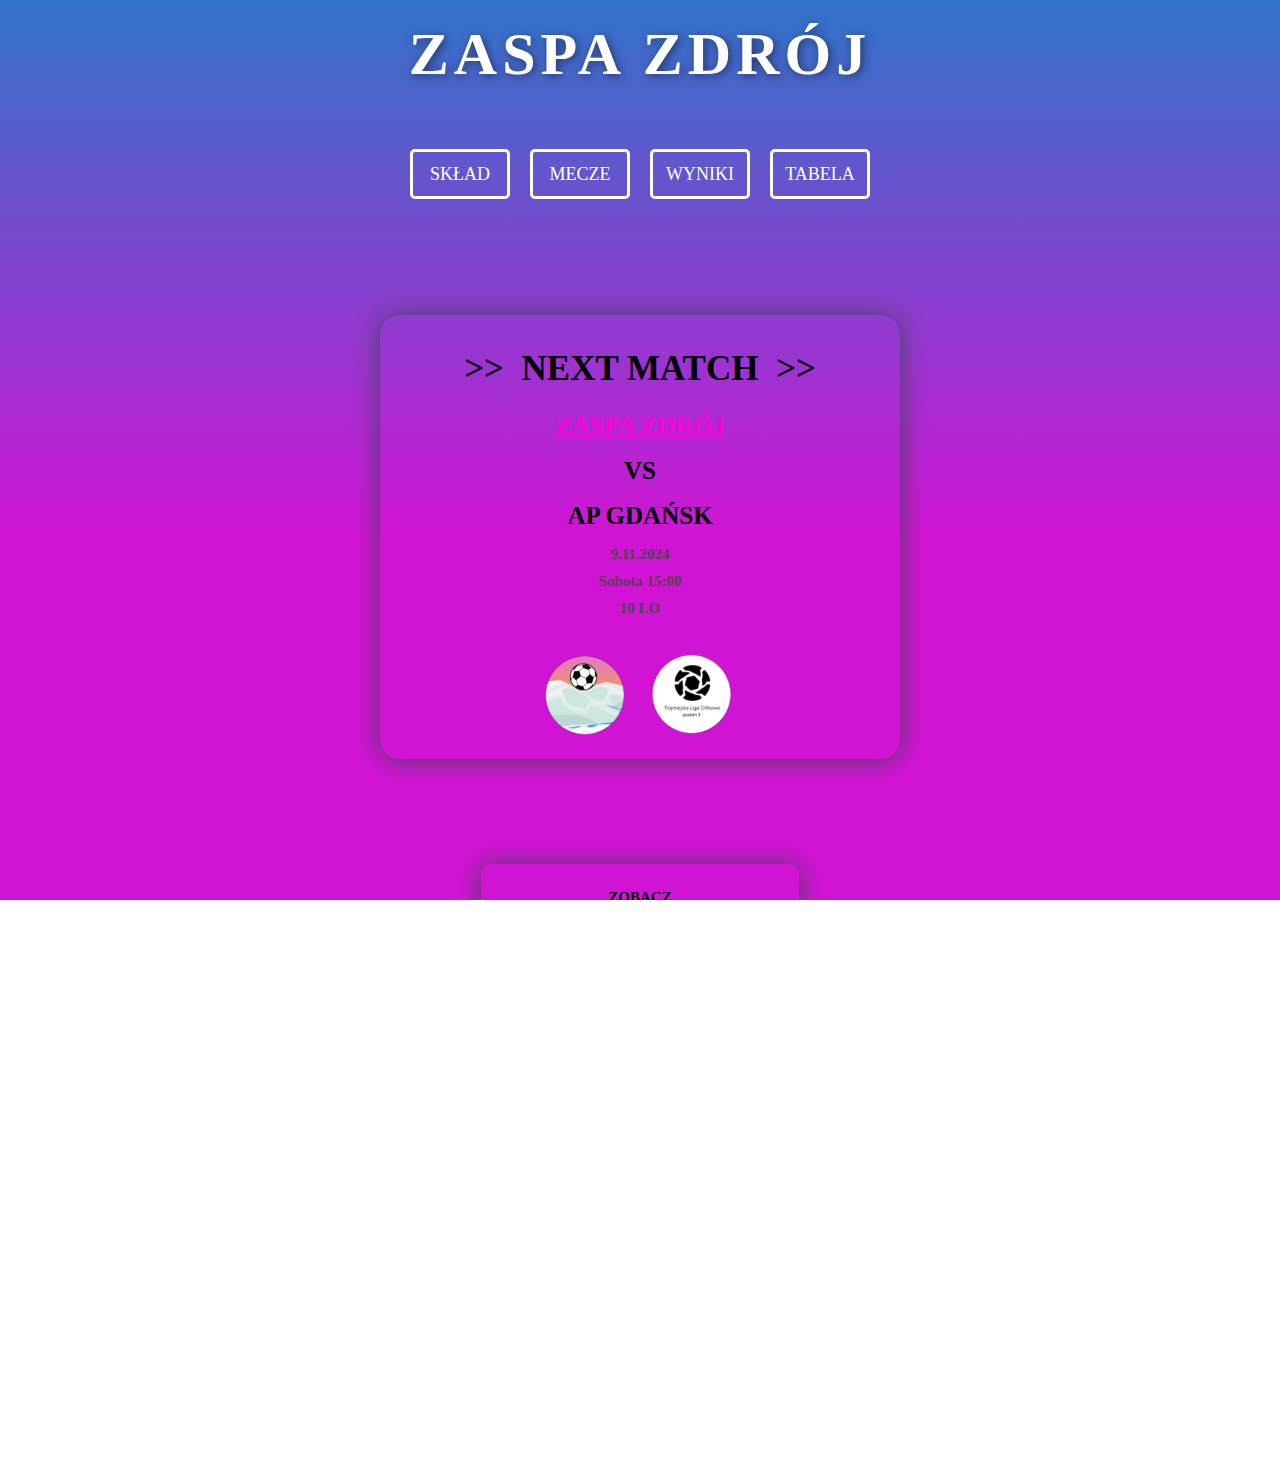
==== index.html @ 6a573002 "Add files via upload" ====
<!DOCTYPE html>
<html lang="pl">
<head>
    <meta charset="UTF-8">
    <meta name="viewport" content="width=device-width, initial-scale=1.0">
    <link href="https://cdnjs.cloudflare.com/ajax/libs/font-awesome/6.0.0-beta3/css/all.min.css" rel="stylesheet">
    <link rel="icon" href="zaspa.png" type="image/png">
    <link rel="stylesheet" href="style.css">
    <script src="script.js" defer></script>
    <title>Zaspa Zdrój</title>
</head>
<body>
    <h1 id="header">ZASPA ZDRÓJ</h1>


    <ul class="menu">
        <li><a href="#">SKŁAD</a>
            <ul class="submenu">
                <li><a href="#">Zawodnicy</a></li>
                <li><a href="#">Bramkarze</a></li>
                <li><a href="#">Obrońcy</a></li>
                <li><a href="#">Pomocnicy</a></li>
                <li><a href="#">Napastnicy</a></li>
            </ul>
        </li>
        <li><a href="#">MECZE</a>
            <ul class="submenu">
                <li><a href="#">Wszystkie</a></li>
                <li><a href="#">Domowe</a></li>
                <li><a href="#">Wyjazdowe</a></li>
            </ul>
        </li>
        <li><a href="#">WYNIKI</a>
            <ul class="submenu">
                <li><a href="#">Wyniki meczów</a></li>
            </ul>
        </li>
        <li><a href="#">TABELA</a>
            <ul class="submenu">
                <li><a href="#">Wyniki w lidze</a></li>
            </ul>
        </li>
    </ul>
    <br><br>

   
    <div id="infos"> 
        <h1 id="infos_header">>>&nbsp; NEXT MATCH &nbsp;>></h1>
        <h1 id="infos_zaspa">ZASPA ZDRÓJ</h1>
        <h1 id="infos_team2"> VS </h1>
        <h1 id="infos_team2">AP GDAŃSK</h1>
        <h1 id="infos_another">9.11.2024</h1>
        <h1 id="infos_another">Sobota 15:00</h1>
        <h1 id="infos_another">10 LO</h1><br>
        <img src="zaspa.png" alt="Logo Zaspy Zdrój" width="100px" height="100px">&nbsp;
        <img src="tlo.png" alt="Logo Trójmiejeskiej Liig orlikowej" width="100px" height="100px">&nbsp;
    </div>
    <br><br>

    <br><br><br>
    <div id="ig_text">ZOBACZ<br> NASZE MEDIA SPOŁECZNOŚCIOWE!
        <a href="https://www.instagram.com/zaspa_zdroj/" target="_blank">
            <div class="instagram-icon">
                <i class="fab fa-instagram"></i>
            </div>
        </a>
    </div>
    

    <hr color="black" width="90%" height="7px">
   
   <br><br><br>
       
    <div class="rekrutacja-btn" onclick="toggleTooltip()">
        
        Rekrutacja
        <div class="tooltip">
            Chcesz grać w drużynie 3 TLO? Jeśli tak to świetnie trafiłeś, klub Zaspa Zdrój jest dla ciebie idealny, napisz do nas na <a href="https://www.instagram.com/zaspa_zdroj/" target="_blank">INSTAGRAMIE</a> i dowiedz się więcej.
        </div>
    </div>
  <p id="end">8.11.2024</p>
   

   
</body>
</html>
<!-- ©Copright Filip Szpinek 07.11.2024 for Zaspa Zdrój -->
---- style.css ----
/* Ogólne ustawienia scrollbara na komputerze (działa w przeglądarkach WebKit) */
::-webkit-scrollbar {
    width: 15px; /* Szerokość scrollbara na komputerze */
}

::-webkit-scrollbar-track {
    background: transparent;
}

::-webkit-scrollbar-thumb {
    background: transparent;
    border-radius: 5px;
    border: 3px solid white;
}

/* Ukrywanie scrollbara na urządzeniach mobilnych */
@media (max-width: 768px) {
    ::-webkit-scrollbar {
        width: 0; /* Ukrycie scrollbara */
        height: 0; /* Ukrycie scrollbara w poziomie */
    }

    /* Ukrycie scrollbara dla przeglądarek obsługujących scrollbar-gutter */
    body {
        scrollbar-gutter: stable both-edges;
    }
}

#header {
    font-size: 60px;
    letter-spacing: 5px;
    font-weight: bold;
    font-family: Arial Black;
    color: white;
    text-align: center;
    margin-top: 20px;
    text-shadow: 2px 2px 10px rgba(0, 0, 0, 0.5);
}

html, body {
    height: 100%;
    margin: 0;
    padding: 0;
    overflow-x: hidden;
    font-family: Arial Black;
}

body {
    background: linear-gradient(0deg, rgba(209,20,212,1) 1%, rgba(209,20,212,1) 40%, rgba(49,116,201,1) 100%);
    min-height: 100vh;
    display: flex;
    flex-direction: column;
    align-items: center;
}

.menu {
    display: flex;
    gap: 20px;
    list-style: none;
    padding: 0;
    margin: 20px 0;
}

/* Stylizacja tylko dla smartfonów */
@media (max-width: 768px) {
    .menu {
        margin-right: 170px;
    }
}


.menu > li {
    position: relative;
}

.menu > li > a {
    padding: 10px 20px;
    text-decoration: none;
    color: white;
    font-size: 18px;
    border: 3px solid white;
    background-color: transparent;
    transition: transform 0.3s ease;
    border-radius: 5px;
    width: 100px;
    height: 50px;
    display: flex;
    align-items: center;
    justify-content: center;
    white-space: nowrap;
    box-sizing: border-box;

    left: 200px; /* Przesunięcie menu o 200px od lewej */
    
    
    
}

.menu > li > a:hover {
    transform: scale(1.1);
}




.submenu {
    position: absolute;
    top: 100%;
    left: 0;
    display: flex;
    flex-direction: column;
    gap: 10px;
    list-style-type: none;
    padding: 10px 0;
    margin-top: 5px;
    opacity: 0;
    visibility: hidden;
    width: 120px;
    box-sizing: border-box;
    transition: opacity 0.3s ease, visibility 0.3s ease;
    backdrop-filter: blur(5px); 
    background-color: transparent; 
    border-radius: 5px;
    align-items: center;
    
    
}

.menu > li:hover .submenu {
    opacity: 1;
    visibility: visible;
}

.menu > li:hover .submenu li {
    opacity: 0;
    transform: translateY(-10px);
    animation: submenuFadeIn 0.5s forwards;
}

@keyframes submenuFadeIn {
    from {
        opacity: 0;
        transform: translateY(-10px);
    }
    to {
        opacity: 1;
        transform: translateY(0);
    }
}

.submenu li a {
    padding: 10px 20px;
    border: 3px solid white;
    background-color: transparent;
    color: white;
    text-decoration: none;
    font-size: 16px;
    transition: border-color 0.4s ease;
    border-radius: 5px;
    position: relative;
    width: 150px;
    height: 40px;
    display: flex;
    align-items: center;
    justify-content: center;
    white-space: nowrap;
    box-sizing: border-box;
    


    
}

.submenu li a:hover {
    border-color: hsl(309, 100%, 50%);
}
.submenu {
    position: absolute;
    top: 100%;
    left: 0;
    display: flex;
    flex-direction: column;
    gap: 10px;
    list-style-type: none;
    padding: 10px 0;
    margin-top: 5px;
    opacity: 0;
    visibility: hidden;
    width: 180px; /* Zwiększ szerokość, aby były lepiej widoczne */
    box-sizing: border-box;
    transition: opacity 0.3s ease, visibility 0.3s ease;
    backdrop-filter: blur(10px);  /* Ustawienie rozmycia tła */
    background-color: transparent; /* Dodaj przezroczyste tło, aby było widoczne rozmycie */
    border-radius: 5px;
    
}

.menu > li:hover .submenu {
    opacity: 1;
    visibility: visible;
}

.menu > li:hover .submenu li {
    opacity: 0;
    transform: translateY(-10px);
    animation: submenuFadeIn 0.5s forwards;
}

@keyframes submenuFadeIn {
    from {
        opacity: 0;
        transform: translateY(-10px);
    }
    to {
        opacity: 1;
        transform: translateY(0);
    }
}

/* Domyślne style dla sekcji #infos (komputer) */
#infos {
    width: 500px;
    height: 500px;
    background-color: transparent;
    border-radius: 20px;
    margin-top: 60px;
    box-shadow: 0px 1px 24px 0px rgba(66, 68, 90, 1);
    transition: margin-top 0.3s ease;
    text-align: center;
    padding: 10px;
}

/* Dostosowanie sekcji #infos dla urządzeń mobilnych */
@media (max-width: 768px) {
    #infos {
        width: 80%; /* Ustaw szerokość na 80% ekranu */
        height: auto; /* Dostosuj wysokość do treści */
        padding: 15px; /* Dopasuj padding, jeśli potrzebne */
    }
}

#infos_header {
    font-size: 35px;
    font-weight: bolder;
    color: rgb(0, 0, 0);
}

#infos_zaspa {
    font-size: 25px;
    font-weight: bolder;
    color: hsl(309, 100%, 50%);
    text-decoration: underline;
}

#infos_team2 {
    font-size: 25px;
    font-weight: bolder;
    color: rgb(0, 0, 0);
}

#infos_another {
    font-size: 15px;
    font-weight: bolder;
    color: rgb(73, 71, 71);
}


.menu > li:hover ~ #infos,
.submenu li a:hover ~ #infos {
    margin-top: 310px; 
}

hr {
    margin-top: 50px;
}

#ig_text {
background-color: transparent;
border-radius: 10px;
font-size: 15px;
font-weight: bolder;
color: rgb(10, 10, 10);
text-align: center;
box-shadow: 0px 1px 24px 0px rgba(66, 68, 90, 1);
padding: 25px;
margin-top: 15px;
margin-bottom: 200px;
display: flex;
flex-direction: column;
justify-content: center;
align-items: center; 
}

#ig_text {
background-color: transparent;
border-radius: 10px;
font-size: 15px;
font-weight: bolder;
color: rgb(10, 10, 10);
text-align: center;
box-shadow: 0px 1px 24px 0px rgba(66, 68, 90, 1);
padding: 25px;
margin-top: 15px;
margin-bottom: 200px;
display: flex;
flex-direction: column;
justify-content: center;
align-items: center; 
}

.instagram-icon {
font-size: 50px; 
width: 60px;
height: 60px;
background: linear-gradient(45deg, #feda75, #fa7e1e, #d62976, #962fbf, #4c68d7); 
-webkit-background-clip: text; 
background-clip: text;
color: transparent; 
display: flex;
justify-content: center;
align-items: center;
text-align: center;
border-radius: 50%;
padding: 10px;
transition: transform 0.3s ease;
align-items: center;
text-align: center;
margin-top: 10px; 
}

.instagram-icon:hover {
transform: scale(1.1); 
}

.instagram-icon i {
color: transparent;
font-size: 100%;
}


#ig_text a {
text-decoration: none; 
}


#ig_text {
    background-color: transparent;
    border-radius: 10px;
    font-size: 15px;
    font-weight: bolder;
    color: rgb(10, 10, 10);
    text-align: center;
    box-shadow: 0px 1px 24px 0px rgba(66, 68, 90, 1);
    padding: 25px;
    margin-top: 15px;
    margin-bottom: 200px;
}


.rekrutacja-btn {
    background-color: transparent;
    color: white;
    border: 3px solid white;
    font-size: 18px;
    font-weight: bold;
    padding: 10px 20px;
    border-radius: 5px;
    cursor: pointer;
    justify-content: center;
    text-align: center;
    margin-bottom: 50px;
}

.rekrutacja-btn:hover {
    box-shadow: 0px 1px 24px 0px rgb(255, 255, 255);
    background-color: white;
    color: black;
}


.footer-btn {
    display: flex;
    justify-content: center;
    width: 100%;
    position: relative;
    margin-top: 50px;
    gap: 20px;
    margin-left:50px;
    margin-right:50px;
}

.footer-btn button {
    background-color: transparent;
    color: white;
    border: 3px solid white;
    font-size: 18px;
    font-weight: bold;
    padding: 10px 20px;
    border-radius: 5px;
    cursor: pointer;
    margin-bottom:50px;
    height: 50px;
    width: 200px;
    height:75px;
    margin-left:50px;
    margin-right:50px;
    
}

.footer-btn button:hover {
    background-color: white;
    color: black;
    box-shadow: 0px 1px 24px 0px rgb(255, 255, 255);
    margin-left:50px;
    margin-right:50px;
}

.footer-btn .arrow-icon {
    font-size: 24px;
    margin-left:50px;
    margin-right:50px;
}

.tooltip {
    display: none;
    position: absolute;
    top: 50%;
    left: 50%;
    transform: translate(-50%, -50%);
    background-color: rgba(0, 0, 0, 0.7);
    color: white;
    padding: 10px;
    border-radius: 10px;
    width: 300px;
    text-align: center;
    box-shadow: 0px 1px 24px 0px rgba(66, 68, 90, 1);
    margin-bottom:50px;
    
}

.rekrutacja-btn.active .tooltip {
    display: block;
}

.tooltip a {
    color: #4c68d7;
    text-decoration: none;
    font-weight: bold;
}

.tooltip a:hover {
    text-decoration: underline dotted;
}
/* Ogólne style dla podmenu (będą działały dla dużych ekranów) */
.submenu {
    position: absolute;
    top: 100%;
    left: 0;
    display: flex;
    flex-direction: column;
    gap: 10px;
    list-style-type: none;
    padding: 10px 0;
    margin-top: 5px;
    opacity: 0;
    visibility: hidden;
    width: 180px; /* Zwiększ szerokość, aby były lepiej widoczne */
    box-sizing: border-box;
    transition: opacity 0.3s ease, visibility 0.3s ease;
    backdrop-filter: blur(10px); /* Ustawienie rozmycia tła */
    background-color: transparent; /* Dodaj przezroczyste tło, aby było widoczne rozmycie */
    border-radius: 5px;
    overflow-x: auto;
    margin-left:10px;
}

.menu > li:hover .submenu {
    opacity: 1;
    visibility: visible;
}

.menu > li:hover .submenu li {
    opacity: 0;
    transform: translateY(-10px);
    animation: submenuFadeIn 0.5s forwards;
}

/* Animacja dla submenu */
@keyframes submenuFadeIn {
    from {
        opacity: 0;
        transform: translateY(-10px);
    }
    to {
        opacity: 1;
        transform: translateY(0);
    }
}

/* Media query dla ekranów mniejszych niż 768px (np. telefony) */
@media (max-width: 768px) {
    .menu {
        flex-direction: column; /* Ustawienie elementów w jednej kolumnie */
        align-items: flex-start;
    }

    .menu > li {
        position: relative;
    }

    .submenu {
        position: absolute;
        top: 0;
        left: 100%; /* Przesunięcie podmenu na prawą stronę */
        display: flex;
        flex-direction: column;
        gap: 10px;
        list-style-type: none;
        padding: 10px 0;
        margin-top: 0;
        opacity: 0;
        visibility: hidden;
        width: 180px;
        box-sizing: border-box;
        transition: opacity 0.3s ease, visibility 0.3s ease;
        backdrop-filter: blur(10px);
        background-color: transparent;
        border-radius: 5px;
        overflow-x: auto;
    }

    .menu > li:hover .submenu {
        opacity: 1;
        visibility: visible;
    }

    .menu > li:hover .submenu li {
        opacity: 0;
        transform: translateY(-10px);
        animation: submenuFadeIn 0.5s forwards;
    }
}

#end{
    font-size: 7px;
    color:  rgba(209,20,212,1);
}

/* Możesz dodać inne media queries dla jeszcze mniejszych ekranów jeśli chcesz */
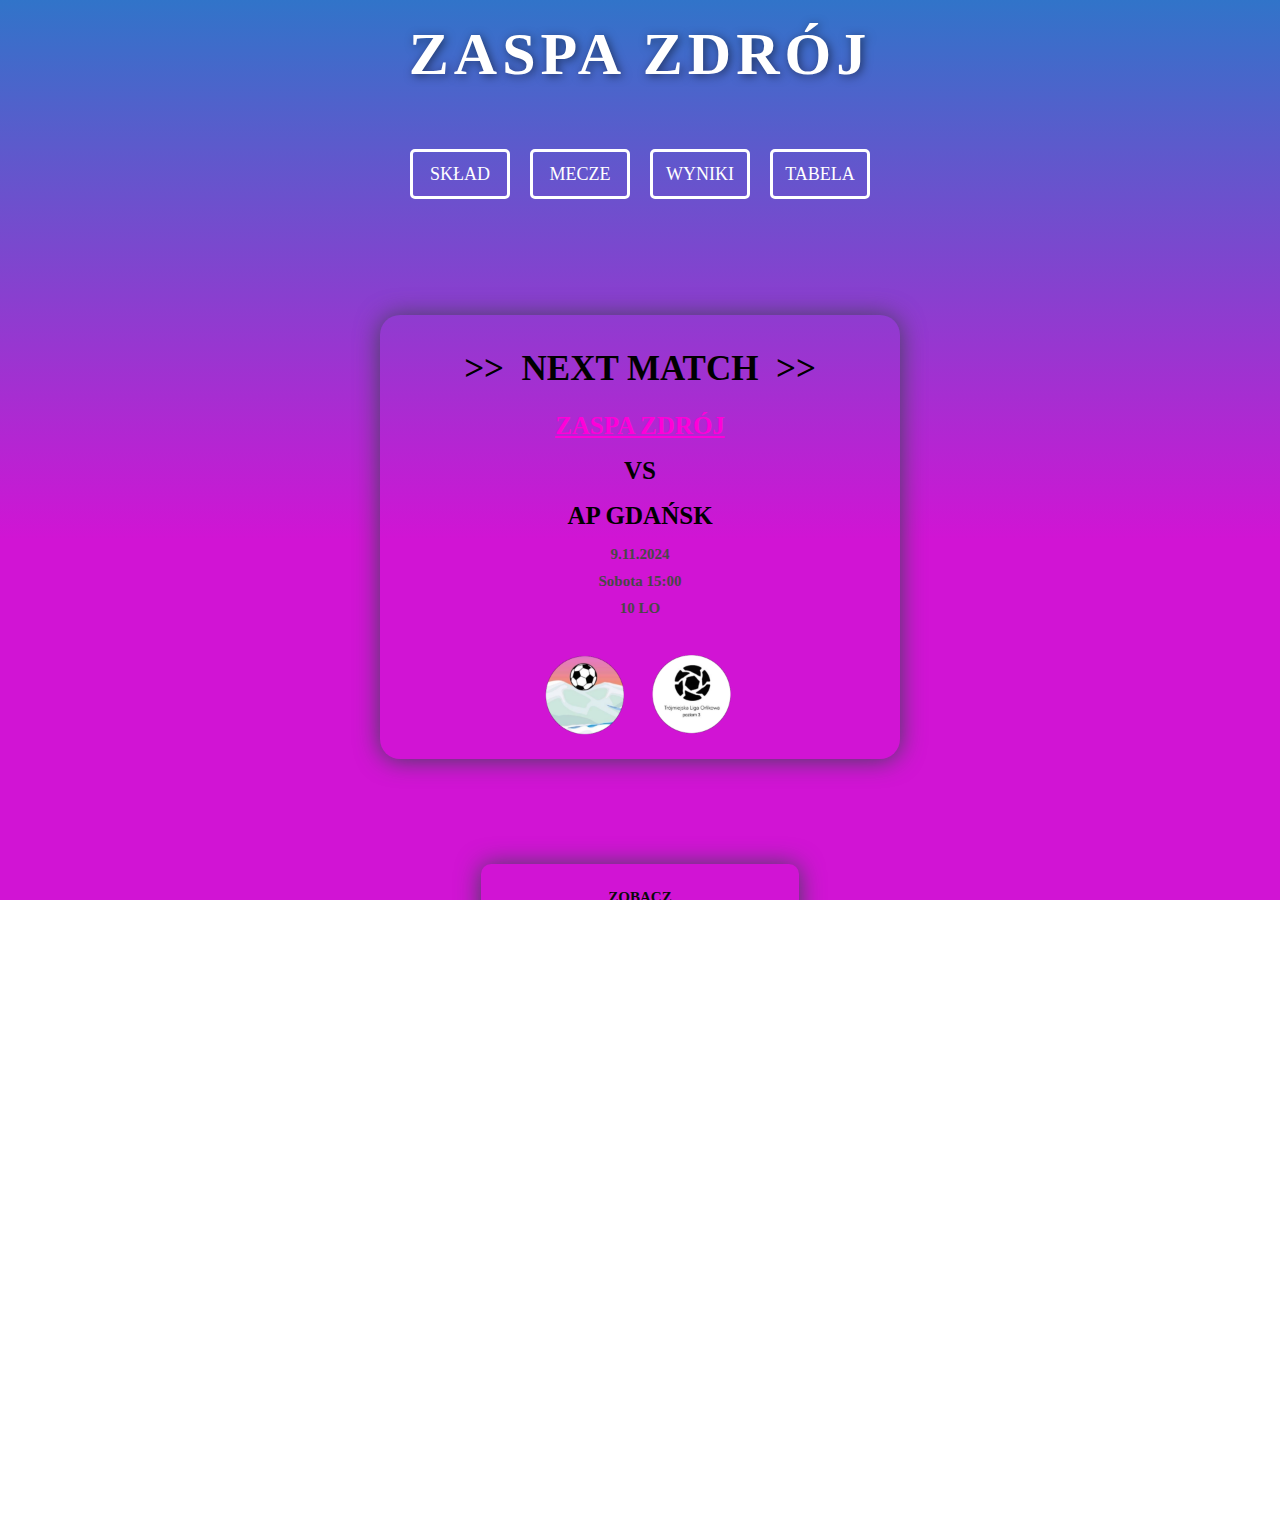
==== commit 98a28aa3: "Add files via upload" ====
--- a/index.html
+++ b/index.html
@@ -80,8 +80,7 @@
     </div>
   <p id="end">8.11.2024</p>
    
-
-   
+  <br><br><br>  
 </body>
 </html>
 <!-- ©Copright Filip Szpinek 07.11.2024 for Zaspa Zdrój -->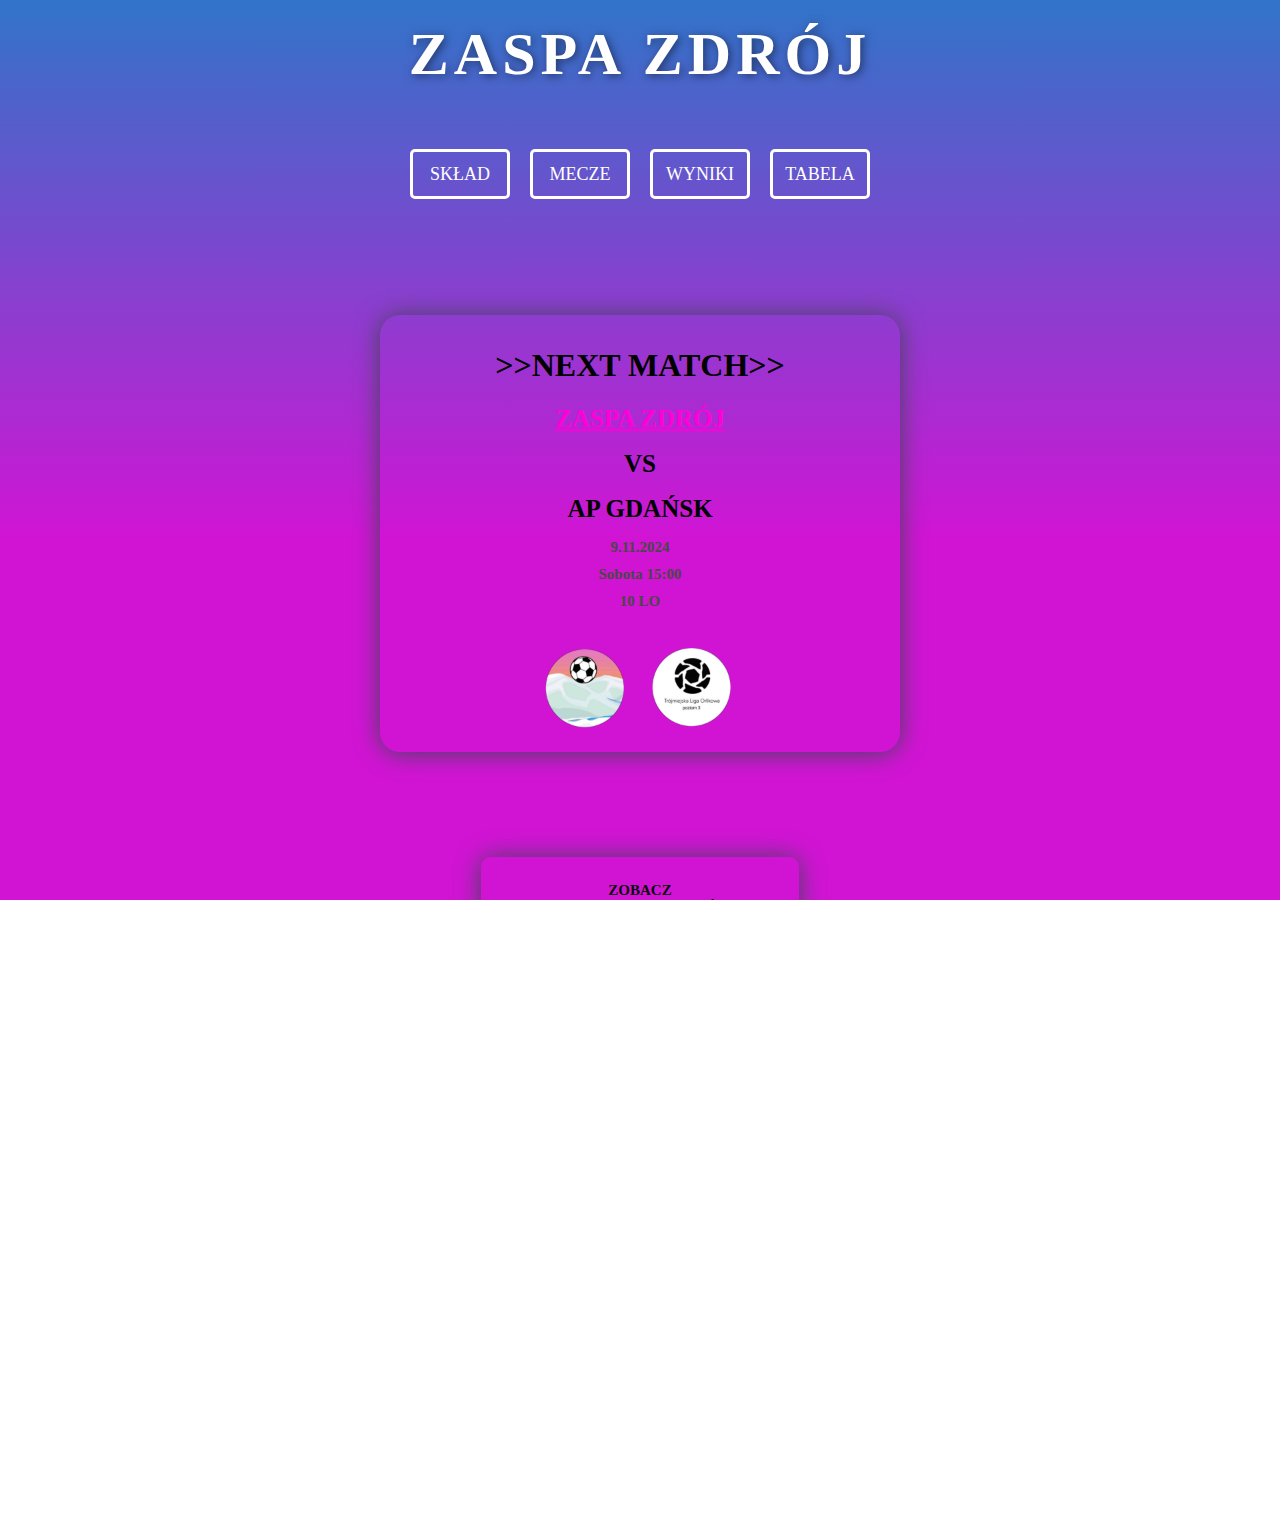
==== commit 8dde836a: "Add files via upload" ====
--- a/index.html
+++ b/index.html
@@ -45,7 +45,7 @@
 
    
     <div id="infos"> 
-        <h1 id="infos_header">>>&nbsp; NEXT MATCH &nbsp;>></h1>
+        <h1 id="infos_header">>>NEXT MATCH>></h1>
         <h1 id="infos_zaspa">ZASPA ZDRÓJ</h1>
         <h1 id="infos_team2"> VS </h1>
         <h1 id="infos_team2">AP GDAŃSK</h1>
--- a/style.css
+++ b/style.css
@@ -240,7 +240,7 @@
 }
 
 #infos_header {
-    font-size: 35px;
+    font-size: 32px;
     font-weight: bolder;
     color: rgb(0, 0, 0);
 }
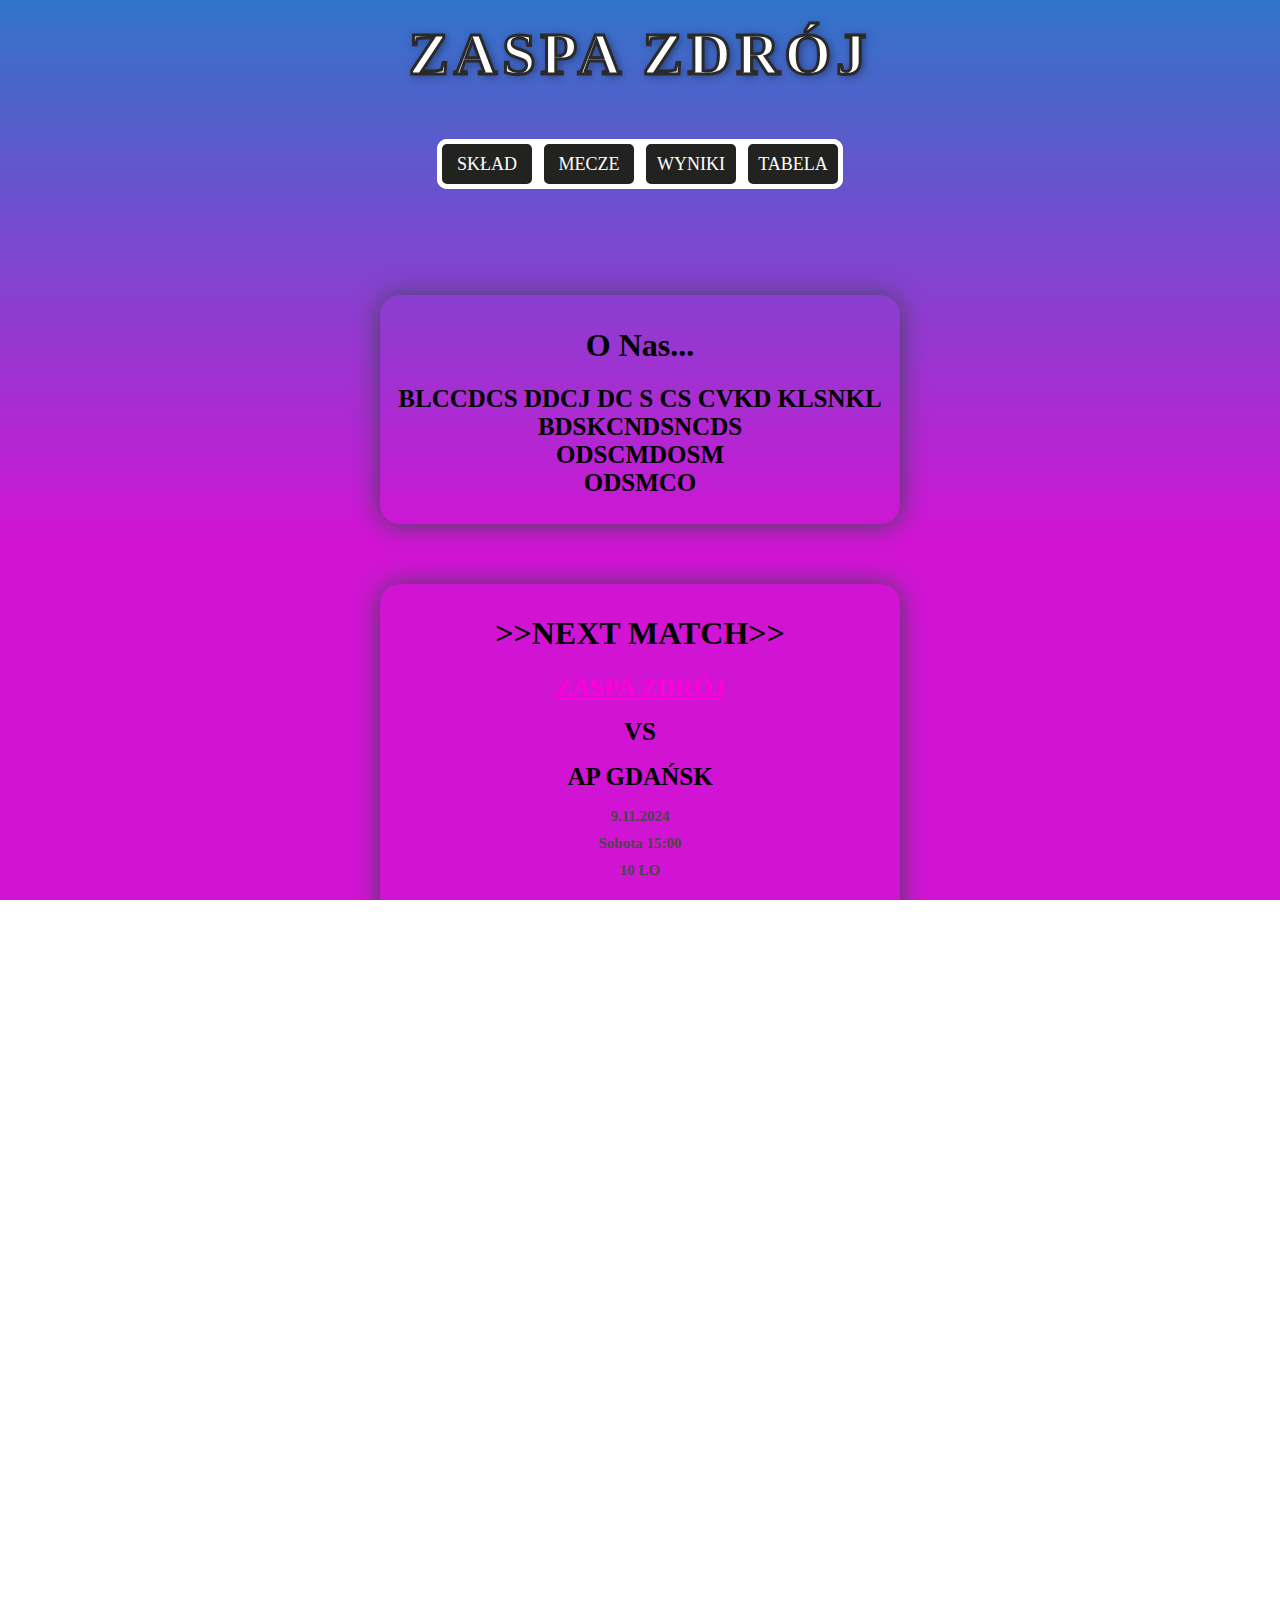
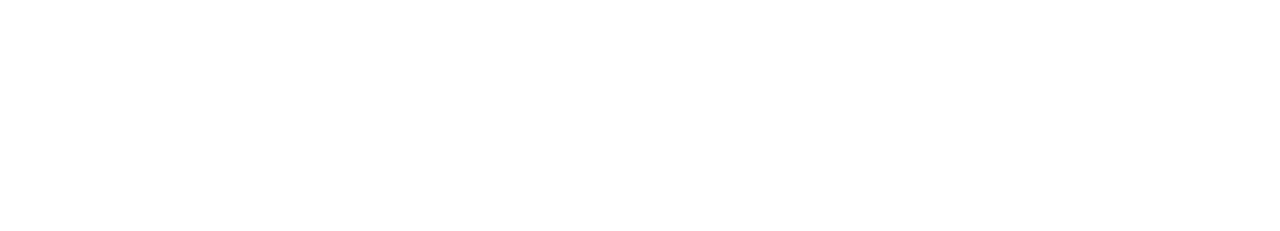
==== commit d8b7529f: "Add files via upload" ====
--- a/index.html
+++ b/index.html
@@ -12,36 +12,41 @@
 <body>
     <h1 id="header">ZASPA ZDRÓJ</h1>
 
-
+    
     <ul class="menu">
         <li><a href="#">SKŁAD</a>
             <ul class="submenu">
-                <li><a href="#">Zawodnicy</a></li>
-                <li><a href="#">Bramkarze</a></li>
-                <li><a href="#">Obrońcy</a></li>
-                <li><a href="#">Pomocnicy</a></li>
-                <li><a href="#">Napastnicy</a></li>
+                <li><a href="zawodnicy.html">Zawodnicy</a></li>
+                <li><a href="gk.html">Bramkarze</a></li>
+                <li><a href="def.html">Obrońcy</a></li>
+                <li><a href="mid.html">Pomocnicy</a></li>
+                <li><a href="n.html">Napastnicy</a></li>
             </ul>
         </li>
         <li><a href="#">MECZE</a>
             <ul class="submenu">
-                <li><a href="#">Wszystkie</a></li>
-                <li><a href="#">Domowe</a></li>
-                <li><a href="#">Wyjazdowe</a></li>
+                <li><a href="przyszłe_mecze.html">Przyszłe mecze</a></li>
             </ul>
         </li>
         <li><a href="#">WYNIKI</a>
             <ul class="submenu">
-                <li><a href="#">Wyniki meczów</a></li>
+                <li><a href="mecze.html">Wyniki meczów</a></li>
             </ul>
         </li>
         <li><a href="#">TABELA</a>
             <ul class="submenu">
-                <li><a href="#">Wyniki w lidze</a></li>
+                <li><a href="tabela.html">Wyniki w lidze</a></li>
             </ul>
         </li>
     </ul>
+   
     <br><br>
+
+    <div id="infos"> 
+        <h1 id="infos_header">O Nas...</h1>
+    
+        <h1 id="infos_team2">BLCCDCS DDCJ DC S CS CVKD KLSNKL<BR>BDSKCNDSNCDS<BR>ODSCMDOSM<BR>ODSMCO<BR></h1>
+    </div>
 
    
     <div id="infos"> 
@@ -78,7 +83,8 @@
             Chcesz grać w drużynie 3 TLO? Jeśli tak to świetnie trafiłeś, klub Zaspa Zdrój jest dla ciebie idealny, napisz do nas na <a href="https://www.instagram.com/zaspa_zdroj/" target="_blank">INSTAGRAMIE</a> i dowiedz się więcej.
         </div>
     </div>
-  <p id="end">8.11.2024</p>
+    <BR><BR>
+  <p id="end">2.1 V <BR>15.11.2024</p>
    
   <br><br><br>  
 </body>
--- a/style.css
+++ b/style.css
@@ -35,6 +35,7 @@
     text-align: center;
     margin-top: 20px;
     text-shadow: 2px 2px 10px rgba(0, 0, 0, 0.5);
+    -webkit-text-stroke: 3px rgb(43, 42, 42); /* width and color */
 }
 
 html, body {
@@ -55,16 +56,20 @@
 
 .menu {
     display: flex;
-    gap: 20px;
+    gap: 2px;
     list-style: none;
     padding: 0;
-    margin: 20px 0;
+    margin: 10px ;
+    background-color: rgb(255, 255, 255);
+    width: fit-content;
+    height: fit-content;
+    border-radius: 10px;
 }
 
 /* Stylizacja tylko dla smartfonów */
 @media (max-width: 768px) {
     .menu {
-        margin-right: 170px;
+        margin-right: 250px;
     }
 }
 
@@ -76,12 +81,12 @@
 .menu > li > a {
     padding: 10px 20px;
     text-decoration: none;
-    color: white;
+    color: rgb(255, 255, 255);
     font-size: 18px;
-    border: 3px solid white;
-    background-color: transparent;
+    border: 5px solid white;
+    background-color: rgb(34, 35, 33);
     transition: transform 0.3s ease;
-    border-radius: 5px;
+    border-radius: 10px;
     width: 100px;
     height: 50px;
     display: flex;
@@ -95,6 +100,8 @@
     
     
 }
+
+
 
 .menu > li > a:hover {
     transform: scale(1.1);
@@ -151,7 +158,7 @@
 .submenu li a {
     padding: 10px 20px;
     border: 3px solid white;
-    background-color: transparent;
+    background-color: rgb(34, 35, 33);
     color: white;
     text-decoration: none;
     font-size: 16px;
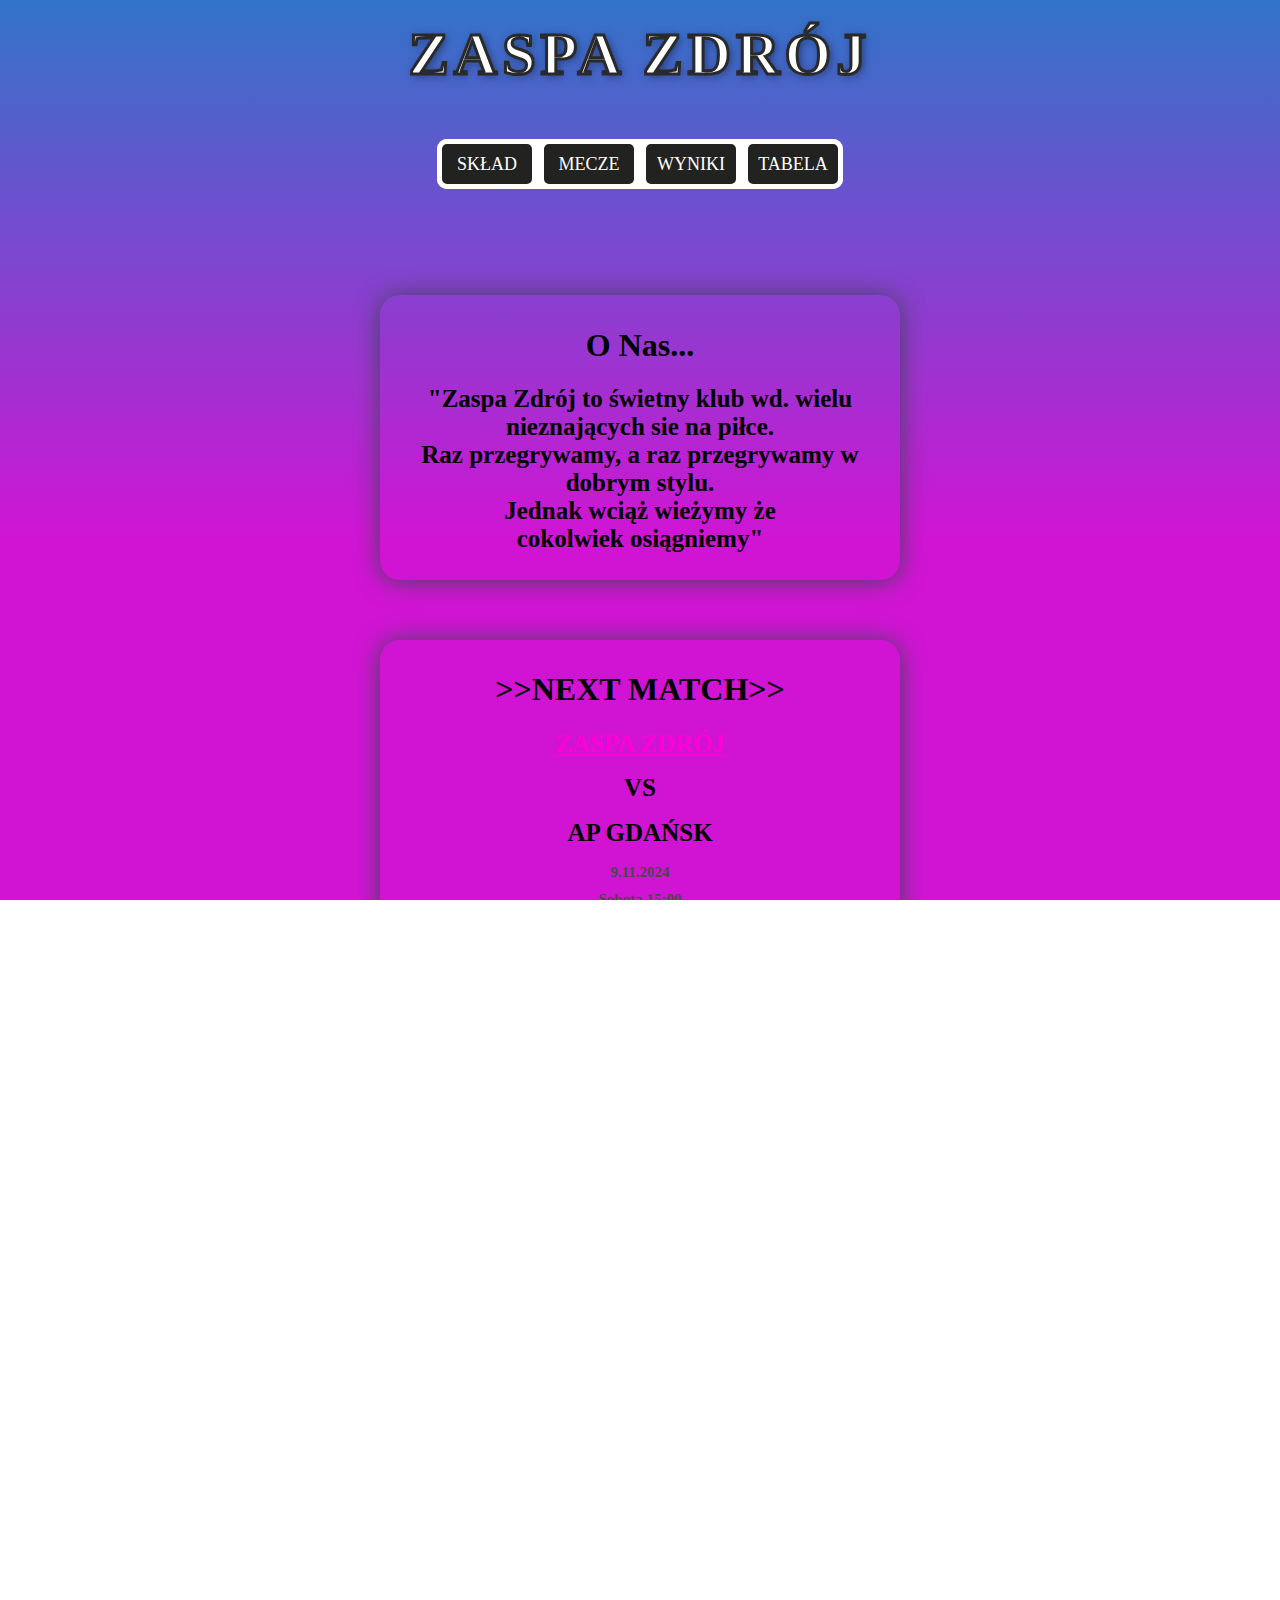
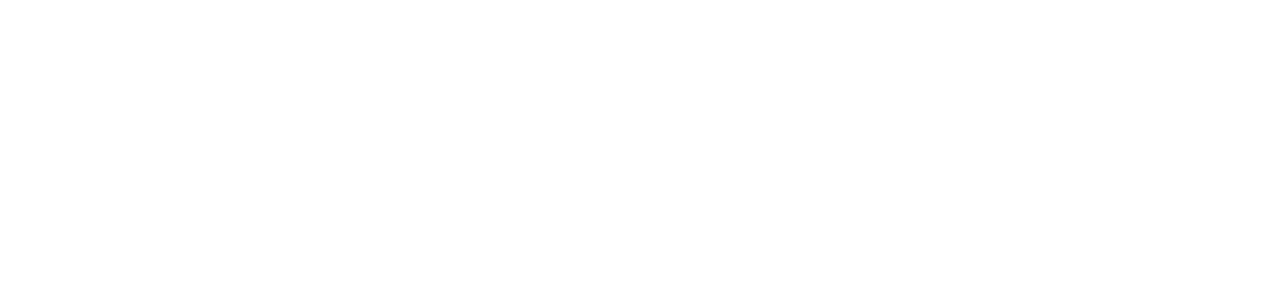
==== commit ba111c92: "Add files via upload" ====
--- a/index.html
+++ b/index.html
@@ -45,7 +45,7 @@
     <div id="infos"> 
         <h1 id="infos_header">O Nas...</h1>
     
-        <h1 id="infos_team2">BLCCDCS DDCJ DC S CS CVKD KLSNKL<BR>BDSKCNDSNCDS<BR>ODSCMDOSM<BR>ODSMCO<BR></h1>
+        <h1 id="infos_team2">"Zaspa Zdrój to świetny klub wd. wielu nieznających sie na piłce.<BR>Raz przegrywamy, a raz przegrywamy w dobrym stylu.<BR>Jednak wciąż wieżymy że<BR>cokolwiek osiągniemy"<BR></h1>
     </div>
 
    
--- a/style.css
+++ b/style.css
@@ -25,7 +25,7 @@
         scrollbar-gutter: stable both-edges;
     }
 }
-
+/* Standardowy styl dla większych ekranów */
 #header {
     font-size: 60px;
     letter-spacing: 5px;
@@ -35,8 +35,27 @@
     text-align: center;
     margin-top: 20px;
     text-shadow: 2px 2px 10px rgba(0, 0, 0, 0.5);
-    -webkit-text-stroke: 3px rgb(43, 42, 42); /* width and color */
-}
+    -webkit-text-stroke: 3px rgb(43, 42, 42); /* Obwódka tekstu */
+}
+
+/* Responsywność dla ekranów mniejszych niż 768px */
+@media (max-width: 768px) {
+    #header {
+        font-size: 60px; /* Zmniejszona wielkość tekstu */
+        -webkit-text-stroke: 2px rgb(43, 42, 42); /* Cieńsza obwódka */
+        letter-spacing: 3px; /* Dopasowana przerwa między literami */
+    }
+}
+
+/* Dla jeszcze mniejszych ekranów */
+@media (max-width: 480px) {
+    #header {
+        font-size: 60px; /* Jeszcze mniejszy tekst */
+        -webkit-text-stroke: 1px rgb(43, 42, 42); /* Minimalna obwódka */
+        letter-spacing: 2px; /* Jeszcze ciaśniejsze odstępy */
+    }
+}
+
 
 html, body {
     height: 100%;
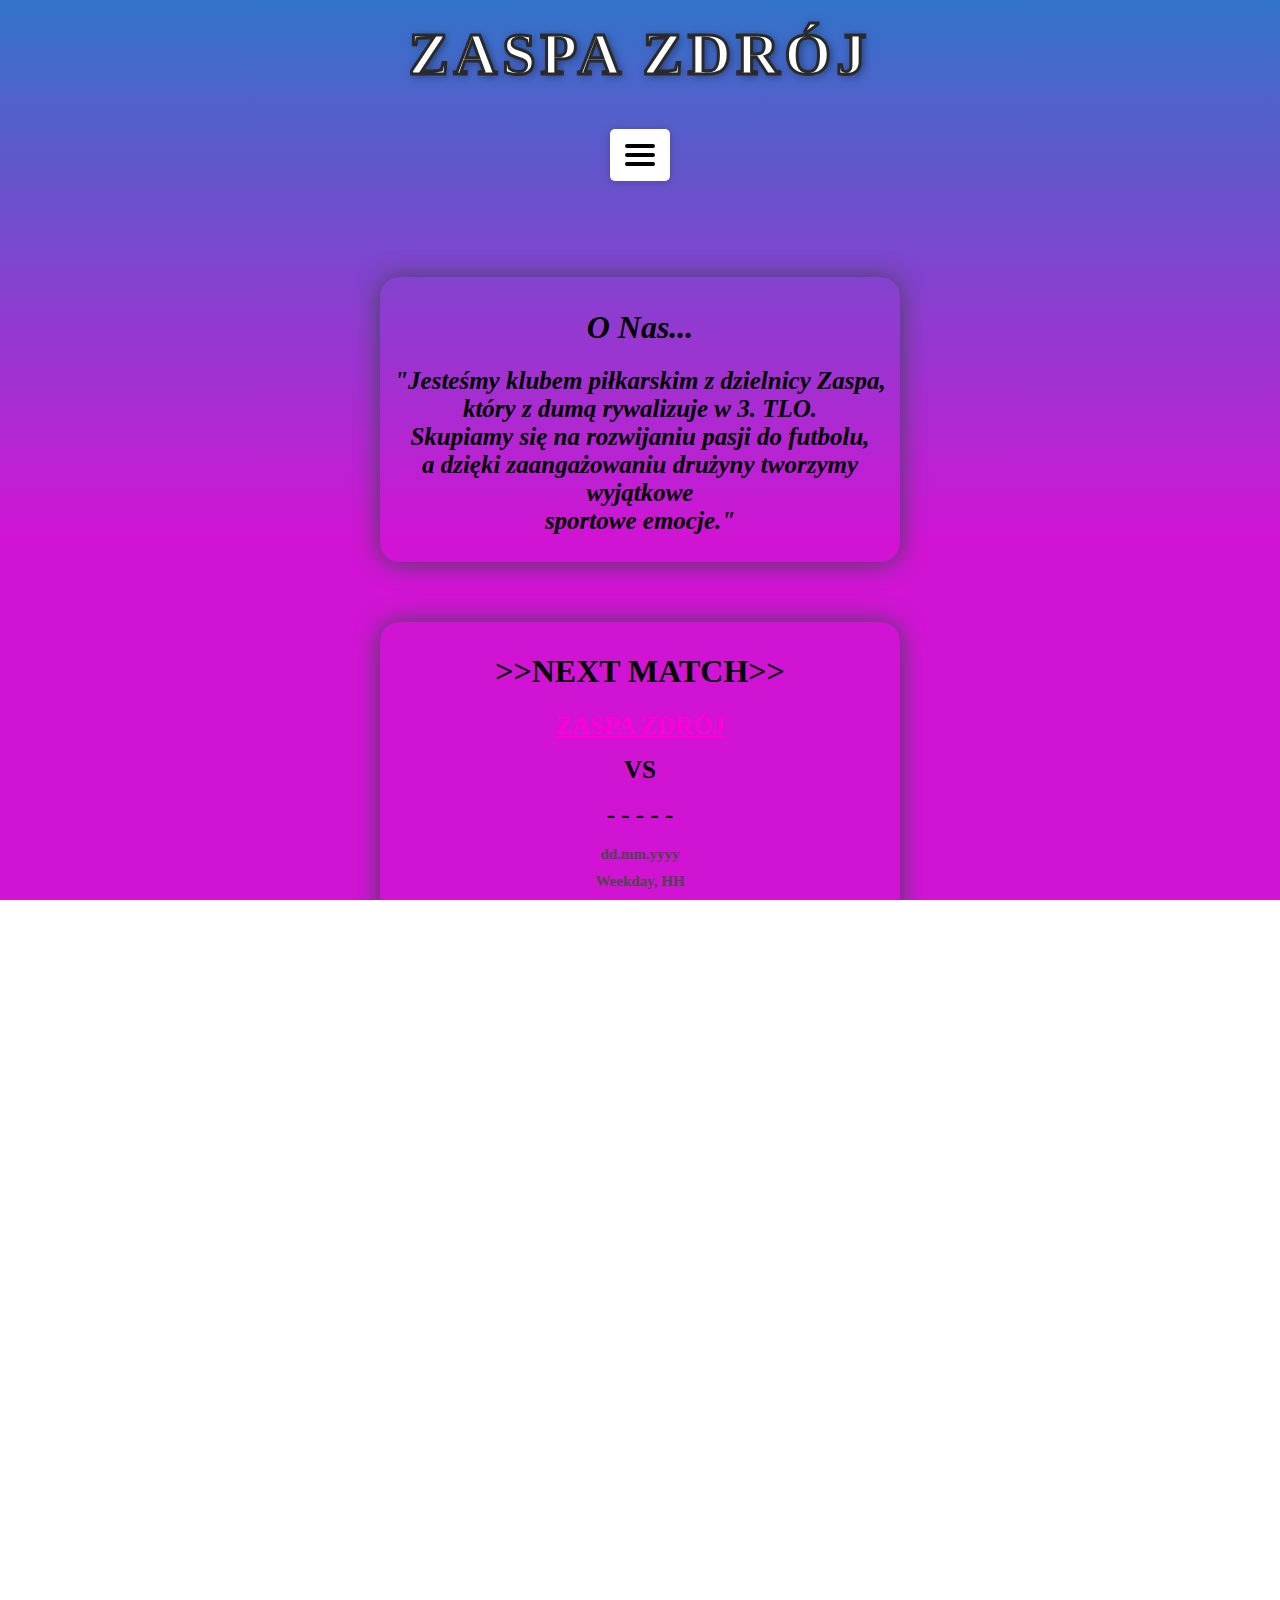
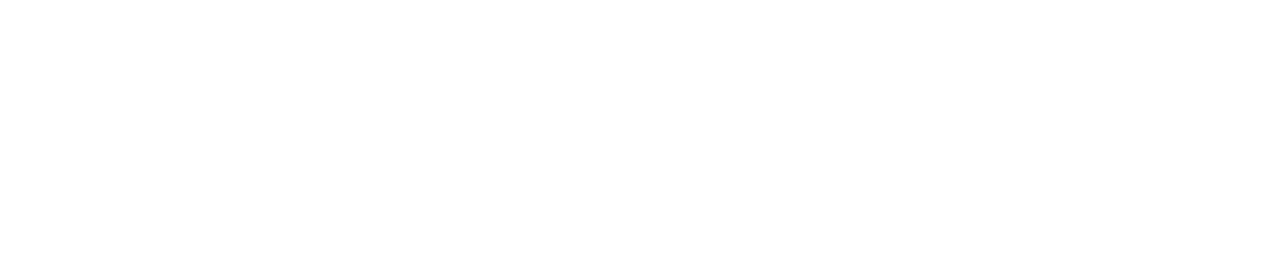
==== commit d711c07d: "Add files via upload" ====
--- a/index.html
+++ b/index.html
@@ -12,6 +12,11 @@
 <body>
     <h1 id="header">ZASPA ZDRÓJ</h1>
 
+    <div class="burger-menu" onclick="toggleMenu()">
+        <div class="line"></div>
+        <div class="line"></div>
+        <div class="line"></div>
+    </div>
     
     <ul class="menu">
         <li><a href="#">SKŁAD</a>
@@ -43,9 +48,13 @@
     <br><br>
 
     <div id="infos"> 
-        <h1 id="infos_header">O Nas...</h1>
+        <h1 id="infos_header"><i>O Nas...</i></h1>
     
-        <h1 id="infos_team2">"Zaspa Zdrój to świetny klub wd. wielu nieznających sie na piłce.<BR>Raz przegrywamy, a raz przegrywamy w dobrym stylu.<BR>Jednak wciąż wieżymy że<BR>cokolwiek osiągniemy"<BR></h1>
+        <h1 id="infos_team2">
+           <i>"Jesteśmy klubem piłkarskim z dzielnicy Zaspa,<br> który z dumą rywalizuje w 3. TLO. <br> 
+            Skupiamy się na rozwijaniu pasji do futbolu, <br> 
+            a dzięki zaangażowaniu drużyny tworzymy wyjątkowe<br>  sportowe emocje."</i>
+        </h1>
     </div>
 
    
@@ -53,10 +62,10 @@
         <h1 id="infos_header">>>NEXT MATCH>></h1>
         <h1 id="infos_zaspa">ZASPA ZDRÓJ</h1>
         <h1 id="infos_team2"> VS </h1>
-        <h1 id="infos_team2">AP GDAŃSK</h1>
-        <h1 id="infos_another">9.11.2024</h1>
-        <h1 id="infos_another">Sobota 15:00</h1>
-        <h1 id="infos_another">10 LO</h1><br>
+        <h1 id="infos_team2">- - - - -</h1>
+        <h1 id="infos_another">dd.mm.yyyy</h1>
+        <h1 id="infos_another">Weekday, HH</h1>
+        <h1 id="infos_another">Miejsce</h1><br>
         <img src="zaspa.png" alt="Logo Zaspy Zdrój" width="100px" height="100px">&nbsp;
         <img src="tlo.png" alt="Logo Trójmiejeskiej Liig orlikowej" width="100px" height="100px">&nbsp;
     </div>
--- a/style.css
+++ b/style.css
@@ -25,7 +25,7 @@
         scrollbar-gutter: stable both-edges;
     }
 }
-/* Standardowy styl dla większych ekranów */
+
 #header {
     font-size: 60px;
     letter-spacing: 5px;
@@ -35,27 +35,8 @@
     text-align: center;
     margin-top: 20px;
     text-shadow: 2px 2px 10px rgba(0, 0, 0, 0.5);
-    -webkit-text-stroke: 3px rgb(43, 42, 42); /* Obwódka tekstu */
-}
-
-/* Responsywność dla ekranów mniejszych niż 768px */
-@media (max-width: 768px) {
-    #header {
-        font-size: 60px; /* Zmniejszona wielkość tekstu */
-        -webkit-text-stroke: 2px rgb(43, 42, 42); /* Cieńsza obwódka */
-        letter-spacing: 3px; /* Dopasowana przerwa między literami */
-    }
-}
-
-/* Dla jeszcze mniejszych ekranów */
-@media (max-width: 480px) {
-    #header {
-        font-size: 60px; /* Jeszcze mniejszy tekst */
-        -webkit-text-stroke: 1px rgb(43, 42, 42); /* Minimalna obwódka */
-        letter-spacing: 2px; /* Jeszcze ciaśniejsze odstępy */
-    }
-}
-
+    -webkit-text-stroke: 3px rgb(43, 42, 42); /* width and color */
+}
 
 html, body {
     height: 100%;
@@ -75,7 +56,7 @@
 
 .menu {
     display: flex;
-    gap: 2px;
+    gap: 2.5px;
     list-style: none;
     padding: 0;
     margin: 10px ;
@@ -135,7 +116,7 @@
     left: 0;
     display: flex;
     flex-direction: column;
-    gap: 10px;
+    gap: 2.5px;
     list-style-type: none;
     padding: 10px 0;
     margin-top: 5px;
@@ -575,4 +556,73 @@
 /* Możesz dodać inne media queries dla jeszcze mniejszych ekranów jeśli chcesz */
 
 
-
+/* Domyślny styl nagłówka (komputery) */
+#header {
+    font-size: 60px;
+    letter-spacing: 5px;
+    font-weight: bold;
+    font-family: Arial Black;
+    color: white;
+    text-align: center;
+    margin-top: 20px;
+    text-shadow: 2px 2px 10px rgba(0, 0, 0, 0.5);
+    -webkit-text-stroke: 3px rgb(43, 42, 42); /* Obramowanie czcionki */
+}
+
+/* Styl dla urządzeń mobilnych (wyłączenie obramowania) */
+@media (max-width: 768px) {
+    #header {
+        text-shadow: 2px 2px 10px rgba(0, 0, 0, 0.5);
+        -webkit-text-stroke: 0; /* Wyłączamy obramowanie czcionki */
+    }
+    .burger-menu{
+        margin-right: 275px; 
+    }
+}
+.burger-menu {
+    width: fit-content; /* Kwadratowy kształt */
+    height: fit-content;
+    background-color: white;
+    border-radius: 5px; /* Zaokrąglenie rogów */
+    display: flex;
+    flex-direction: column;
+    justify-content: center;
+    align-items: center;
+    gap: 5px; /* Odstęp między "burgerami" */
+    cursor: pointer;
+    box-shadow: 0px 1px 10px rgba(0, 0, 0, 0.2);
+    transition: transform 0.3s ease;
+    padding: 15px;
+ 
+}
+
+.burger-menu:hover {
+    transform: scale(1.1);
+    background-color: hsl(0, 0%, 0%);
+    color: #ffffff;
+}
+
+.burger-menu .line {
+    width: 30px; /* Szerokość linii */
+    height: 4px; /* Grubość linii */
+    background-color: black;
+    border-radius: 2px;
+    transition: background-color 0.3s ease;
+}
+
+.burger-menu:hover .line {
+    background-color: hsl(0, 0%, 100%);
+    color: #ffffff;
+}
+
+/* Ukrycie menu początkowo */
+.menu {
+    display: none;
+}
+
+/* Klasa aktywująca menu */
+.menu.active {
+    display: flex; /* Pokazuje menu */
+}
+
+
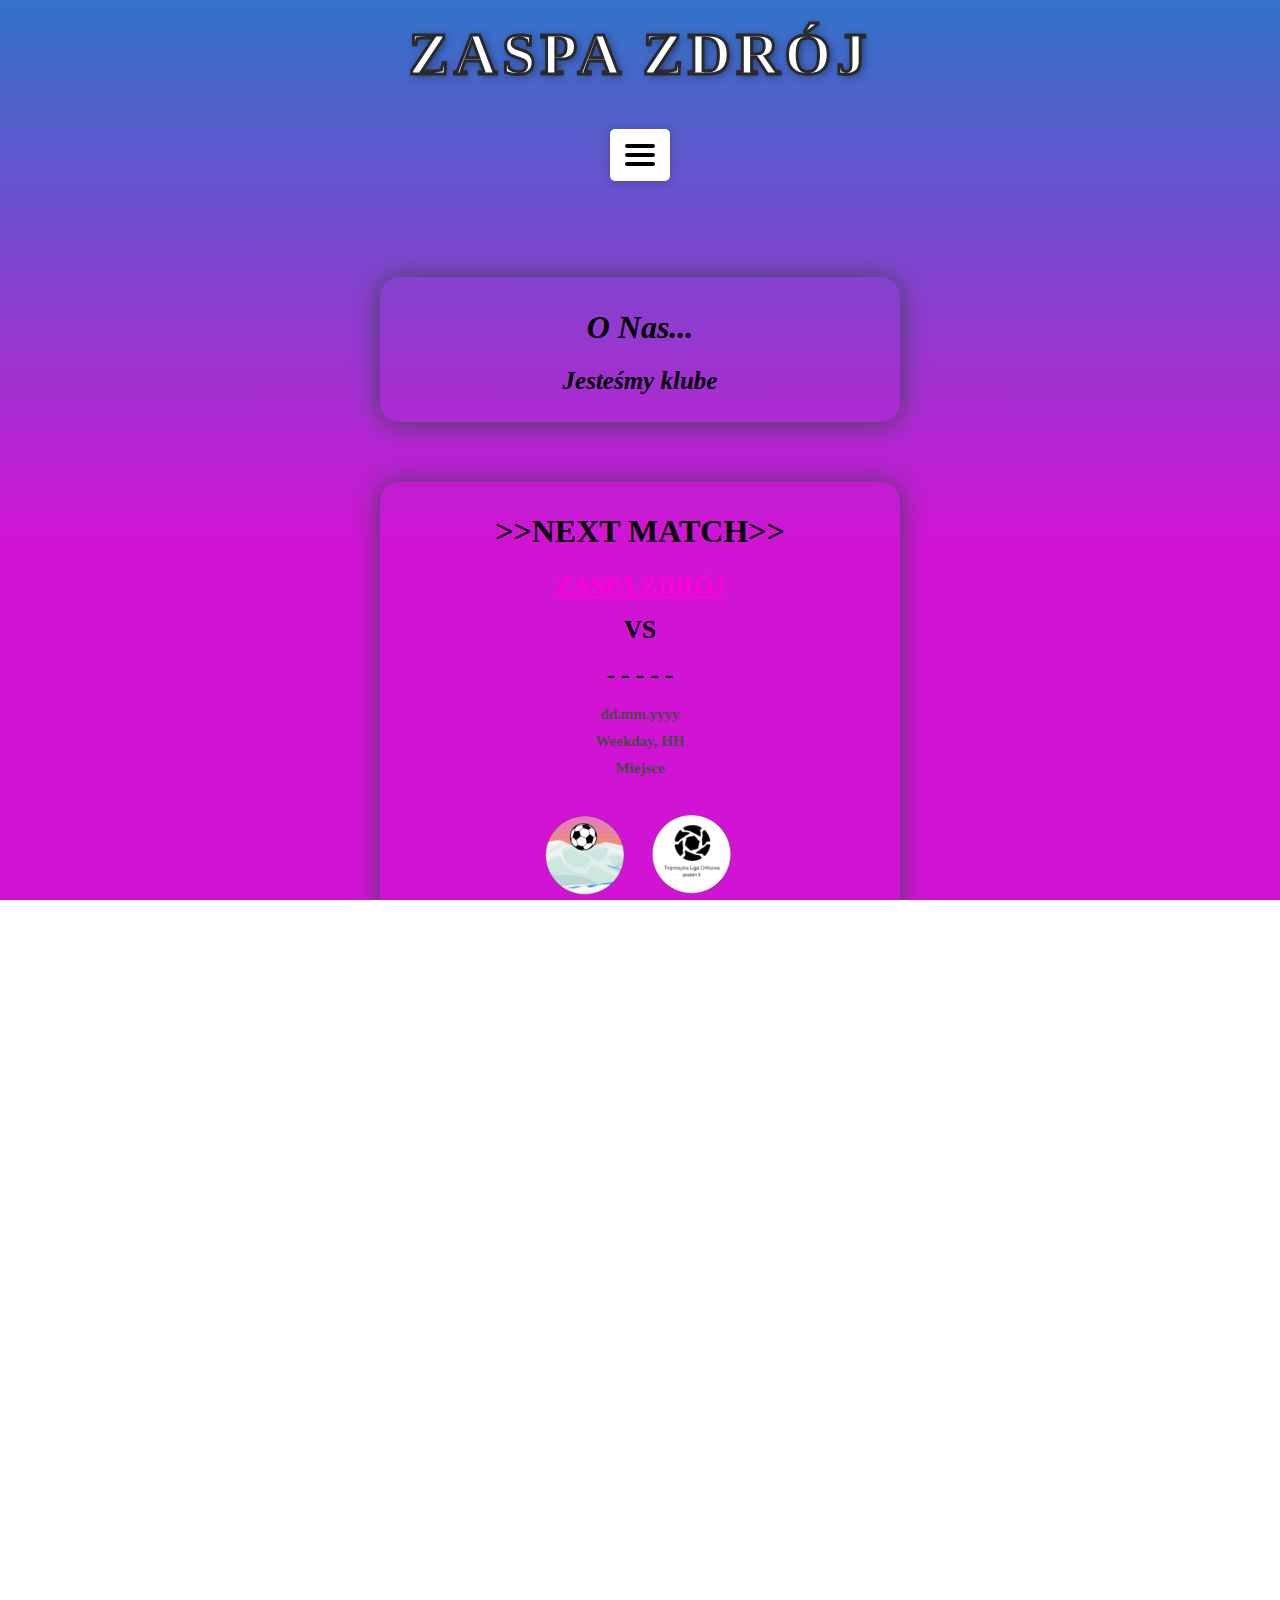
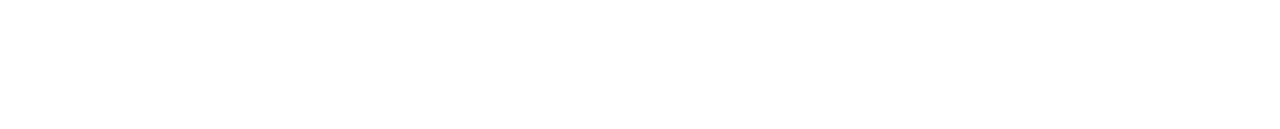
==== commit 9ba48841: "Add files via upload" ====
--- a/index.html
+++ b/index.html
@@ -12,10 +12,13 @@
 <body>
     <h1 id="header">ZASPA ZDRÓJ</h1>
 
-    <div class="burger-menu" onclick="toggleMenu()">
-        <div class="line"></div>
-        <div class="line"></div>
-        <div class="line"></div>
+    <div class="burger-container">
+        <div class="burger-menu" onclick="toggleMenu()">
+            <div class="line"></div>
+            <div class="line"></div>
+            <div class="line"></div>
+        </div>
+        <div class="fog"></div>
     </div>
     
     <ul class="menu">
@@ -47,15 +50,13 @@
    
     <br><br>
 
-    <div id="infos"> 
-        <h1 id="infos_header"><i>O Nas...</i></h1>
-    
-        <h1 id="infos_team2">
-           <i>"Jesteśmy klubem piłkarskim z dzielnicy Zaspa,<br> który z dumą rywalizuje w 3. TLO. <br> 
-            Skupiamy się na rozwijaniu pasji do futbolu, <br> 
-            a dzięki zaangażowaniu drużyny tworzymy wyjątkowe<br>  sportowe emocje."</i>
-        </h1>
-    </div>
+    <div id="infos">
+    <h1 id="infos_header"><i>O Nas...</i></h1>
+    <h1 id="infos_team2">
+        <i><span id="typing-text"></span></i> <!-- Kontener na animowany tekst -->
+    </h1>
+</div>
+
 
    
     <div id="infos"> 
--- a/style.css
+++ b/style.css
@@ -56,14 +56,15 @@
 
 .menu {
     display: flex;
-    gap: 2.5px;
+    gap: 5px;
     list-style: none;
     padding: 0;
     margin: 10px ;
     background-color: rgb(255, 255, 255);
     width: fit-content;
-    height: fit-content;
+    height: 260px;
     border-radius: 10px;
+    padding: 3px;
 }
 
 /* Stylizacja tylko dla smartfonów */
@@ -79,22 +80,22 @@
 }
 
 .menu > li > a {
+    /* main opcje */
     padding: 10px 20px;
     text-decoration: none;
     color: rgb(255, 255, 255);
     font-size: 18px;
-    border: 5px solid white;
+    border: 5px solid rgb(255, 255, 255);
     background-color: rgb(34, 35, 33);
     transition: transform 0.3s ease;
     border-radius: 10px;
-    width: 100px;
+    width: 150px;
     height: 50px;
     display: flex;
     align-items: center;
     justify-content: center;
     white-space: nowrap;
     box-sizing: border-box;
-
     left: 200px; /* Przesunięcie menu o 200px od lewej */
     
     
@@ -104,7 +105,7 @@
 
 
 .menu > li > a:hover {
-    transform: scale(1.1);
+    transform: scale(1.05);
 }
 
 
@@ -156,6 +157,7 @@
 }
 
 .submenu li a {
+    /* podopcje */
     padding: 10px 20px;
     border: 3px solid white;
     background-color: rgb(34, 35, 33);
@@ -235,8 +237,12 @@
     transition: margin-top 0.3s ease;
     text-align: center;
     padding: 10px;
-}
-
+    transition: transform 0.3s ease;
+}
+
+#infos:hover{
+    transform: scale(1.05);
+}
 /* Dostosowanie sekcji #infos dla urządzeń mobilnych */
 @media (max-width: 768px) {
     #infos {
@@ -313,6 +319,11 @@
 flex-direction: column;
 justify-content: center;
 align-items: center; 
+transition: transform 0.3s ease;
+}
+
+#ig_text:hover{
+    transform: scale(1.05);
 }
 
 .instagram-icon {
@@ -442,6 +453,7 @@
     text-align: center;
     box-shadow: 0px 1px 24px 0px rgba(66, 68, 90, 1);
     margin-bottom:50px;
+   
     
 }
 
@@ -490,6 +502,7 @@
     opacity: 0;
     transform: translateY(-10px);
     animation: submenuFadeIn 0.5s forwards;
+     transform: scale(1.05);
 }
 
 /* Animacja dla submenu */
@@ -503,12 +516,16 @@
         transform: translateY(0);
     }
 }
+.menu {
+    gap:20px;
+}
 
 /* Media query dla ekranów mniejszych niż 768px (np. telefony) */
 @media (max-width: 768px) {
     .menu {
         flex-direction: column; /* Ustawienie elementów w jednej kolumnie */
         align-items: flex-start;
+        gap:20px;
     }
 
     .menu > li {
@@ -518,10 +535,10 @@
     .submenu {
         position: absolute;
         top: 0;
-        left: 100%; /* Przesunięcie podmenu na prawą stronę */
+        left: 100%; 
         display: flex;
         flex-direction: column;
-        gap: 10px;
+        gap: 20px;
         list-style-type: none;
         padding: 10px 0;
         margin-top: 0;
@@ -545,7 +562,12 @@
         opacity: 0;
         transform: translateY(-10px);
         animation: submenuFadeIn 0.5s forwards;
-    }
+        transform: scale(1.05);
+    }
+
+
+    
+    
 }
 
 #end{
@@ -593,13 +615,15 @@
     box-shadow: 0px 1px 10px rgba(0, 0, 0, 0.2);
     transition: transform 0.3s ease;
     padding: 15px;
+    transition: background-color 0.75s ease;
  
 }
 
 .burger-menu:hover {
     transform: scale(1.1);
-    background-color: hsl(0, 0%, 0%);
+    background-color: rgb(34, 35, 33);
     color: #ffffff;
+    
 }
 
 .burger-menu .line {
@@ -607,7 +631,7 @@
     height: 4px; /* Grubość linii */
     background-color: black;
     border-radius: 2px;
-    transition: background-color 0.3s ease;
+    transition: background-color 0.75s ease;
 }
 
 .burger-menu:hover .line {
@@ -626,3 +650,82 @@
 }
 
 
+/* Kontener */
+.burger-container {
+    position: relative;
+    display: flex;
+    justify-content: center;
+    align-items: center;
+}
+
+/* Mgła */
+.fog {
+    position: absolute;
+    top: 50%;
+    left: 50%;
+    transform: translate(-50%, -50%) scale(0); /* Ukrycie mgły */
+    width: 150px;
+    height: 150px;
+    background: rgba(4, 4, 4, 0);
+    border-radius: 50%;
+    filter: blur(20px);
+    transition: transform 0.4s ease-in-out, opacity 0.4s ease-in-out;
+    opacity: 0; /* Ukrycie początkowe */
+    z-index: 0;
+}
+
+/* Stylizacja burger-menu */
+.burger-menu {
+    width: fit-content;
+    height: fit-content;
+    background-color: white;
+    border-radius: 5px;
+    display: flex;
+    flex-direction: column;
+    justify-content: center;
+    align-items: center;
+    gap: 5px;
+    cursor: pointer;
+    box-shadow: 0px 1px 10px rgba(0, 0, 0, 0.2);
+    padding: 15px;
+    z-index: 2;
+    animation: burger-bounce 0.7s ease-in-out; /* Dodanie animacji */
+}
+
+.burger-menu .line {
+    width: 30px;
+    height: 4px;
+    background-color: black;
+    border-radius: 2px;
+    transition: background-color 0.75s ease;
+}
+
+/* Hover efekt */
+.burger-menu:hover {
+    transform: scale(1.1);
+    background-color: rgb(34, 35, 33);
+    color: #ffffff;
+}
+
+.burger-menu:hover .line {
+    background-color: hsl(0, 0%, 100%);
+}
+
+/* Animacja burger-menu */
+@keyframes burger-bounce {
+    0% {
+        transform: scale(1);
+    }
+    50% {
+        transform: scale(1.2); /* Powiększenie */
+    }
+    100% {
+        transform: scale(1); /* Powrót do normalnego rozmiaru */
+    }
+}
+
+/* Aktywacja mgły */
+body.loaded .fog {
+    transform: translate(-50%, -50%) scale(1);
+    opacity: 1;
+}
